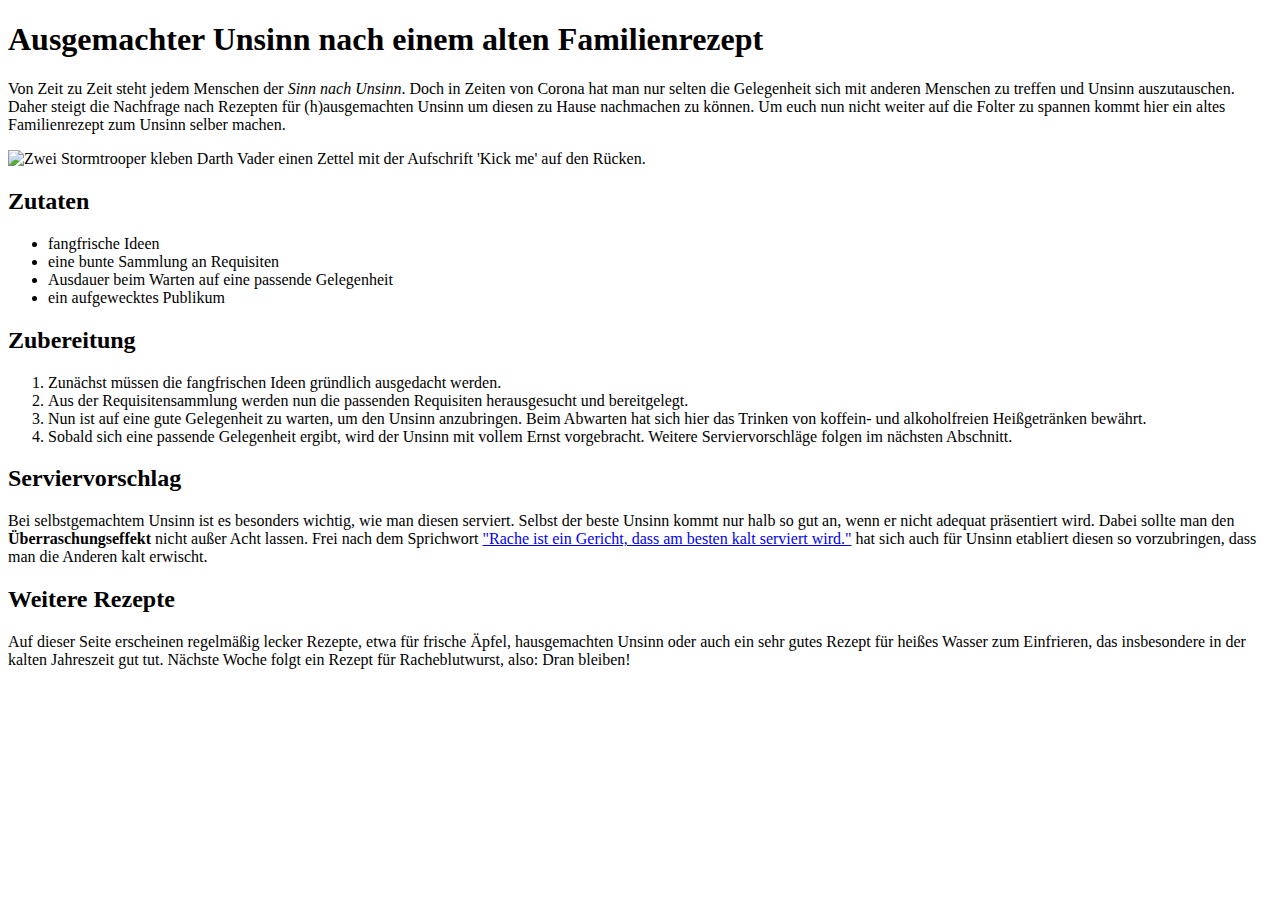
==== Hausaufgabe02/Rezept.html @ 569c7edc "Hausaufgabe02 hinzugefügt" ====
<!DOCTYPE html>
<html lang="de">
  <head>
    <meta charset="UTF-8" />
    <title>(H)ausgemachter Unsinn</title>
  </head>
  <body>
    <h1>Ausgemachter Unsinn nach einem alten Familienrezept</h1>
    <p>
      Von Zeit zu Zeit steht jedem Menschen der <em>Sinn nach Unsinn</em>. Doch
      in Zeiten von Corona hat man nur selten die Gelegenheit sich mit anderen
      Menschen zu treffen und Unsinn auszutauschen. Daher steigt die Nachfrage
      nach Rezepten für (h)ausgemachten Unsinn um diesen zu Hause nachmachen zu
      können. Um euch nun nicht weiter auf die Folter zu spannen kommt hier ein
      altes Familienrezept zum Unsinn selber machen.
    </p>
    <img
      src="https://live.staticflickr.com/4075/4892378102_aa735b7f4a.jpg"
      alt="Zwei Stormtrooper kleben Darth Vader einen Zettel
        mit der Aufschrift 'Kick me' auf den Rücken."
    />
    <!-- Public Domain, Quelle https://www.flickr.com/photos/pasukaru76/4892378102/ -->
    <h2>Zutaten</h2>
    <ul>
      <li>fangfrische Ideen</li>
      <li>eine bunte Sammlung an Requisiten</li>
      <li>Ausdauer beim Warten auf eine passende Gelegenheit</li>
      <li>ein aufgewecktes Publikum</li>
    </ul>
    <h2>Zubereitung</h2>
    <ol>
      <li>
        Zunächst müssen die fangfrischen Ideen gründlich ausgedacht werden.
      </li>
      <li>
        Aus der Requisitensammlung werden nun die passenden Requisiten
        herausgesucht und bereitgelegt.
      </li>
      <li>
        Nun ist auf eine gute Gelegenheit zu warten, um den Unsinn anzubringen.
        Beim Abwarten hat sich hier das Trinken von koffein- und alkoholfreien
        Heißgetränken bewährt.
      </li>
      <li>
        Sobald sich eine passende Gelegenheit ergibt, wird der Unsinn mit vollem
        Ernst vorgebracht. Weitere Serviervorschläge folgen im nächsten
        Abschnitt.
      </li>
    </ol>
    <h2>Serviervorschlag</h2>
    <p>
      Bei selbstgemachtem Unsinn ist es besonders wichtig, wie man diesen
      serviert. Selbst der beste Unsinn kommt nur halb so gut an, wenn er nicht
      adequat präsentiert wird. Dabei sollte man den
      <strong> Überraschungseffekt</strong> nicht außer Acht lassen. Frei nach
      dem Sprichwort
      <a
        href="https://www.redensarten-index.de/suche.php?suchbegriff=~~Rache%20ist%20ein%20Gericht,%20das%20am%20besten%20kalt%20serviert%20wird&gawoe=an&suchspalte%5B%5D=rart_ou&suchspalte%5B%5D=rart_varianten_ou"
        >"Rache ist ein Gericht, dass am besten kalt serviert wird."</a
      >
      hat sich auch für Unsinn etabliert diesen so vorzubringen, dass man die
      Anderen kalt erwischt.
    </p>
    <h2>Weitere Rezepte</h2>
    <p>
      Auf dieser Seite erscheinen regelmäßig lecker Rezepte, etwa für frische
      Äpfel, hausgemachten Unsinn oder auch ein sehr gutes Rezept für heißes
      Wasser zum Einfrieren, das insbesondere in der kalten Jahreszeit gut tut.
      Nächste Woche folgt ein Rezept für Racheblutwurst, also: Dran bleiben!
    </p>
  </body>
</html>
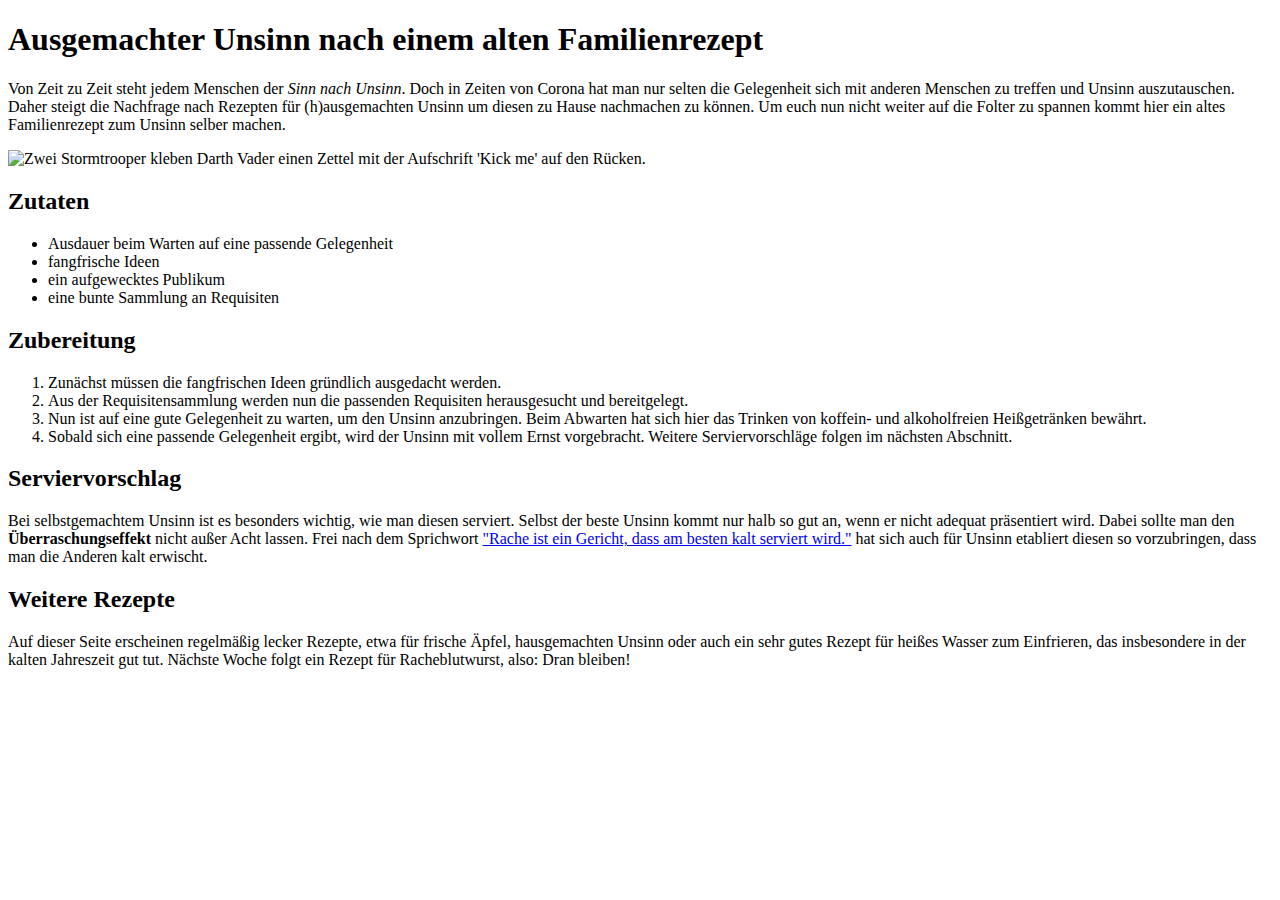
==== commit 168381e0: "Serie02 korrigiert" ====
--- a/Hausaufgabe02/Rezept.html
+++ b/Hausaufgabe02/Rezept.html
@@ -6,6 +6,8 @@
   </head>
   <body>
     <h1>Ausgemachter Unsinn nach einem alten Familienrezept</h1>
+
+    <!-- Einleitung und Motivation-->
     <p>
       Von Zeit zu Zeit steht jedem Menschen der <em>Sinn nach Unsinn</em>. Doch
       in Zeiten von Corona hat man nur selten die Gelegenheit sich mit anderen
@@ -16,18 +18,23 @@
     </p>
     <img
       src="https://live.staticflickr.com/4075/4892378102_aa735b7f4a.jpg"
-      alt="Zwei Stormtrooper kleben Darth Vader einen Zettel
-        mit der Aufschrift 'Kick me' auf den Rücken."
+      alt="Zwei Stormtrooper kleben Darth Vader einen Zettel mit der Aufschrift 'Kick me' auf den Rücken."
     />
     <!-- Public Domain, Quelle https://www.flickr.com/photos/pasukaru76/4892378102/ -->
+
+    <!-- Zutatenliste (alphabetisch sortiert) -->
     <h2>Zutaten</h2>
+
     <ul>
+      <li>Ausdauer beim Warten auf eine passende Gelegenheit</li>
       <li>fangfrische Ideen</li>
+      <li>ein aufgewecktes Publikum</li>
       <li>eine bunte Sammlung an Requisiten</li>
-      <li>Ausdauer beim Warten auf eine passende Gelegenheit</li>
-      <li>ein aufgewecktes Publikum</li>
     </ul>
+
+    <!-- Anleitung zur Zubereitung (Reihenfolge ist hier wichtig) -->
     <h2>Zubereitung</h2>
+
     <ol>
       <li>
         Zunächst müssen die fangfrischen Ideen gründlich ausgedacht werden.
@@ -47,12 +54,15 @@
         Abschnitt.
       </li>
     </ol>
+
+    <!-- Weiterführende Anrichtungstipps -->
     <h2>Serviervorschlag</h2>
+
     <p>
       Bei selbstgemachtem Unsinn ist es besonders wichtig, wie man diesen
       serviert. Selbst der beste Unsinn kommt nur halb so gut an, wenn er nicht
       adequat präsentiert wird. Dabei sollte man den
-      <strong> Überraschungseffekt</strong> nicht außer Acht lassen. Frei nach
+      <strong>Überraschungseffekt</strong> nicht außer Acht lassen. Frei nach
       dem Sprichwort
       <a
         href="https://www.redensarten-index.de/suche.php?suchbegriff=~~Rache%20ist%20ein%20Gericht,%20das%20am%20besten%20kalt%20serviert%20wird&gawoe=an&suchspalte%5B%5D=rart_ou&suchspalte%5B%5D=rart_varianten_ou"
@@ -61,7 +71,10 @@
       hat sich auch für Unsinn etabliert diesen so vorzubringen, dass man die
       Anderen kalt erwischt.
     </p>
+
+    <!-- Verweis auf andere Angebote -->
     <h2>Weitere Rezepte</h2>
+
     <p>
       Auf dieser Seite erscheinen regelmäßig lecker Rezepte, etwa für frische
       Äpfel, hausgemachten Unsinn oder auch ein sehr gutes Rezept für heißes
